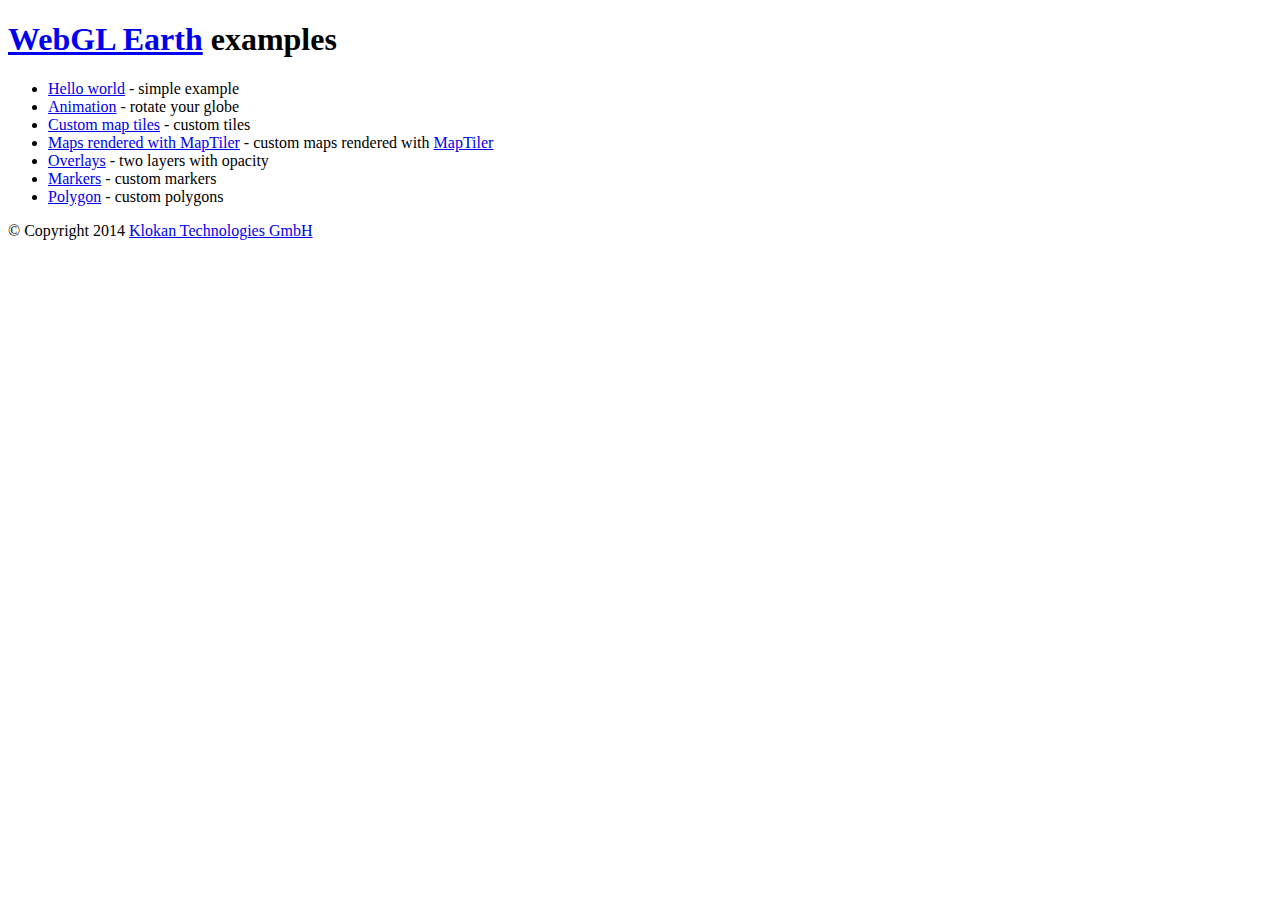
==== index.html @ 5d2801f1 "Polygons! example." ====
<!doctype html>
<html>
  <head>
    <meta charset="utf-8">
    <meta name="keywords" content="WebGL Earth, examples, globe, webgl, api">
    <meta name="description" content="Free and open source 3D digital globe for web and mobile devices. Displays Open Street Map tiles (OSM), Bing Maps tiles and also custom map tiles generated by MapTiler or similar software.">
    <link rel="stylesheet" href="css/styles.css">
    <meta name="viewport" content="width=device-width, initial-scale=1, user-scalable=no">
    <title>WebGL Earth examples</title>
    <link rel="shortcut icon" href="favicon.ico">
  </head>
  <body>
    <div class="wrapper">
      <header>
        <h1><a href="http://www.webglearth.org">WebGL Earth</a> examples</h1>
      </header>
      <section>
        <ul>
          <li><a href="examples/helloworld.html">Hello world</a> - simple example</li>
          <li><a href="examples/animation.html">Animation</a> - rotate your globe</li>
          <li><a href="examples/customtiles.html">Custom map tiles</a> - custom tiles</li>
          <li><a href="examples/maptiler.html">Maps rendered with MapTiler</a>
            - custom maps rendered with <a href="http://www.maptiler.com" target="_blank">MapTiler</a></li>
          <li><a href="examples/overlays.html">Overlays</a> - two layers with opacity</li>
          <li><a href="examples/markers.html">Markers</a> - custom markers</li>
          <li><a href="examples/polygon.html">Polygon</a> - custom polygons</li>
        </ul>
      </section>
      <footer>
        <p>&copy; Copyright 2014 <a href="http://klokantech.com">Klokan Technologies GmbH</a></p>
      </footer>
    </div>
  </body>
</html>
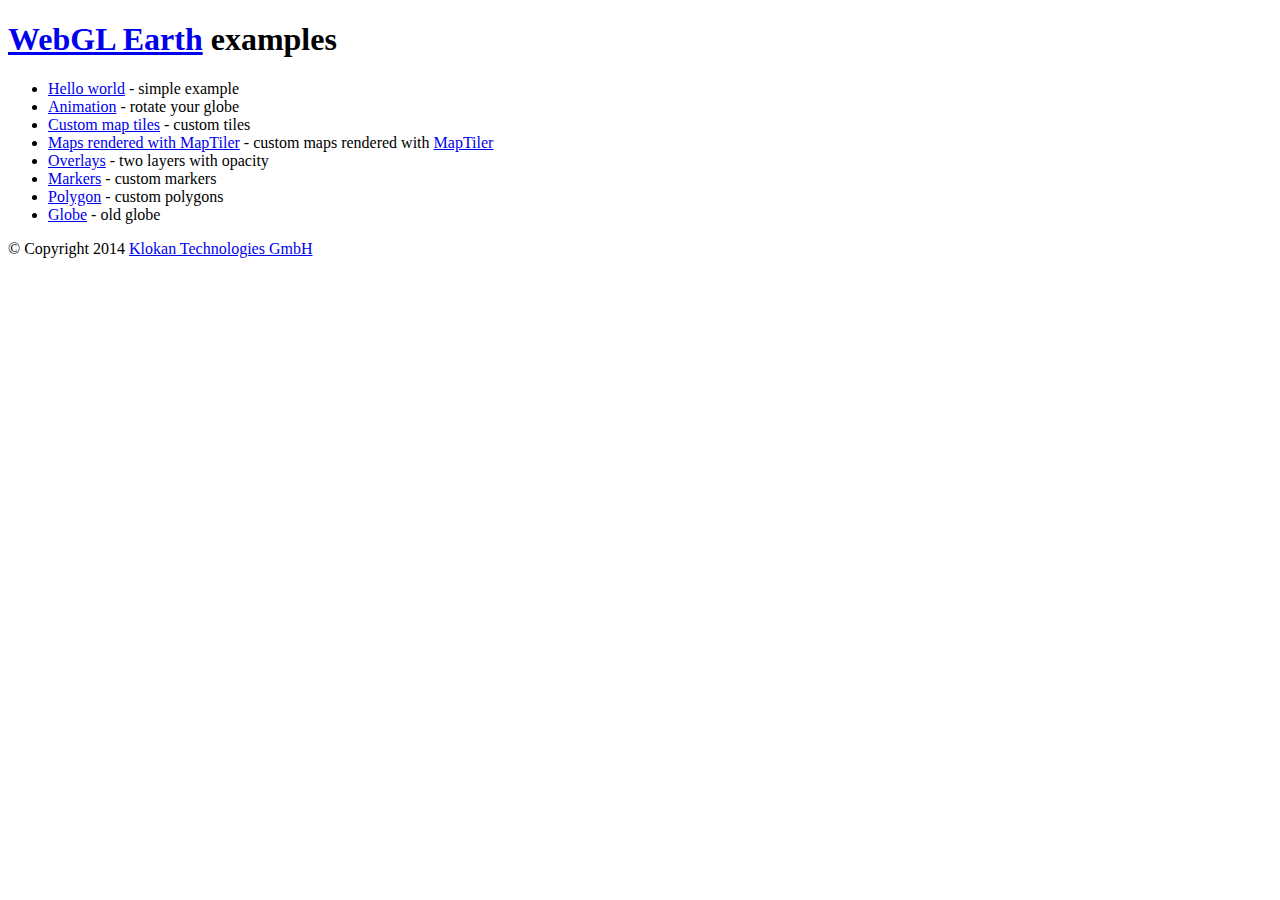
==== commit 5274345b: "Globe example link." ====
--- a/index.html
+++ b/index.html
@@ -24,6 +24,7 @@
           <li><a href="examples/overlays.html">Overlays</a> - two layers with opacity</li>
           <li><a href="examples/markers.html">Markers</a> - custom markers</li>
           <li><a href="examples/polygon.html">Polygon</a> - custom polygons</li>
+          <li><a href="examples/globe.html">Globe</a> - old globe</li>
         </ul>
       </section>
       <footer>
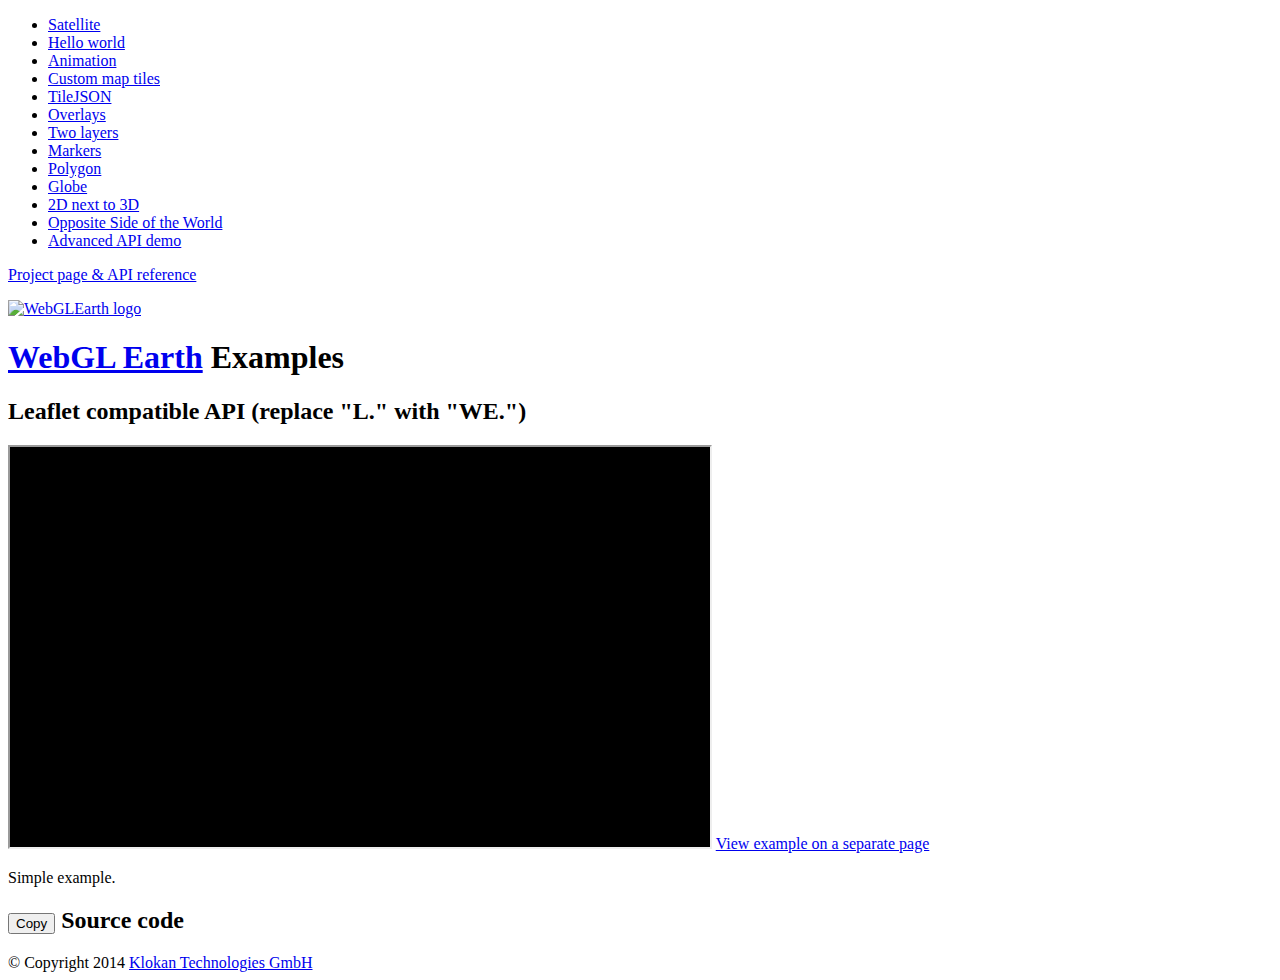
==== commit 6e9d546d: "Merge origin/gh-pages into gh-pages" ====
--- a/index.html
+++ b/index.html
@@ -6,29 +6,77 @@
     <meta name="description" content="Free and open source 3D digital globe for web and mobile devices. Displays Open Street Map tiles (OSM), Bing Maps tiles and also custom map tiles generated by MapTiler or similar software.">
     <link rel="stylesheet" href="css/styles.css">
     <meta name="viewport" content="width=device-width, initial-scale=1, user-scalable=no">
-    <title>WebGL Earth examples</title>
+    <script type="text/javascript" src="js/jquery-2.1.1.min.js"></script>
+    <script type="text/javascript" src="js/index.js"></script>
+    <script type="text/javascript" src="js/ZeroClipboard.js"></script>
+    <title>WebGL Earth API examples: Leaflet compatible API</title>
     <link rel="shortcut icon" href="favicon.ico">
   </head>
   <body>
-    <div class="wrapper">
-      <header>
-        <h1><a href="http://www.webglearth.org">WebGL Earth</a> examples</h1>
-      </header>
-      <section>
-        <ul>
-          <li><a href="examples/helloworld.html">Hello world</a> - simple example</li>
-          <li><a href="examples/animation.html">Animation</a> - rotate your globe</li>
-          <li><a href="examples/customtiles.html">Custom map tiles</a> - custom tiles</li>
-          <li><a href="examples/maptiler.html">Maps rendered with MapTiler</a>
-            - custom maps rendered with <a href="http://www.maptiler.com" target="_blank">MapTiler</a></li>
-          <li><a href="examples/overlays.html">Overlays</a> - two layers with opacity</li>
-          <li><a href="examples/markers.html">Markers</a> - custom markers</li>
-          <li><a href="examples/polygon.html">Polygon</a> - custom polygons</li>
-          <li><a href="examples/globe.html">Globe</a> - old globe</li>
-        </ul>
-      </section>
+    <div id="wrapper">
+      <div id="nav">
+        <nav>
+          <ul>
+            <li><a href="examples/satellite.html" class="link active" 
+                   data-desc="Simple example with satellite images.">Satellite</a></li>
+            <li><a href="examples/helloworld.html" class="link" 
+                   data-desc="Simple Hello world example.">Hello world</a></li>
+            <li><a href="examples/animation.html" class="link" 
+                   data-desc="Rotate your globe with a simple animation.">Animation</a></li>
+            <li><a href="examples/customtiles.html" class="link" 
+                   data-desc="Custom baselayer rendered with <a href='http://maptiler.com' target='_blank'>MapTiler.</a>">Custom map tiles</a></li>
+            <li><a href="examples/tilejson.html" class="link" 
+                   data-desc="Create map using TileJSON specification.">TileJSON</a></li>
+            <li><a href="examples/maptiler.html" class="link" 
+                   data-desc="Custom overlay rendered with <a href='http://maptiler.com' target='_blank'>MapTiler.</a>">Overlays</a></li>
+            <li><a href="examples/overlays.html" class="link" 
+                   data-desc="Two layers with opacity.">Two layers</a></li>
+            <li><a href="examples/markers.html" class="link" 
+                   data-desc="Custom markers on globe.">Markers</a></li>
+            <li><a href="examples/polygon.html" class="link" 
+                   data-desc="Custom polygons.">Polygon</a></li>
+            <li><a href="examples/globe.html" class="link" 
+                   data-desc="Old globe.">Globe</a></li>
+            <li><a href="examples/sidebyside.html" class="link" 
+                   data-desc="Demonstration of Leaflet compatibility.">2D next to 3D</a></li>
+            <li><a href="examples/opposite.html" class="link" 
+                   data-desc="Displays antipode of a point on the Earth.">Opposite Side of the World</a></li> 
+            <li><a href="examples/apidemo.html" class="link" 
+                   data-desc="Advanced API example.">Advanced API demo</a></li>
+          </ul>
+          <p>
+            <a href="http://www.webglearth.org/">Project page &amp; API reference</a>
+          </p>
+        </nav>
+      </div>
+      <div id="content">
+        <header>
+          <div id="header">
+            <div id="logo">
+              <a href="http://www.webglearth.org"> 
+                <img src="img/logo-webglearth-white-350.png" alt="WebGLEarth logo">
+              </a>
+            </div>
+            <h1>
+              <a href="http://www.webglearth.org">WebGL Earth</a> 
+              <span id="subtitle">Examples</span>
+            </h1>
+          </div>
+        </header>
+        <section>
+          <h2>Leaflet compatible API (replace "L." with "WE.")</h2>
+          <iframe src="examples/satellite.html" width="700" height="400" name="view" id="view"></iframe>
+          <a href="examples/satellite.html" class="view-example" target="_blank">View example on a separate page</a>
+          <div id="desc"><p>Simple example.</p></div>
+          <h2>
+            <button id="btn-copy" data-clipboard-text="" title="Copy source code to clipboard">Copy</button>
+            Source code
+          </h2>
+          <pre id="source"></pre>
+        </section>
+      </div>
       <footer>
-        <p>&copy; Copyright 2014 <a href="http://klokantech.com">Klokan Technologies GmbH</a></p>
+        &copy; Copyright 2014 <a href="http://klokantech.com">Klokan Technologies GmbH</a>
       </footer>
     </div>
   </body>
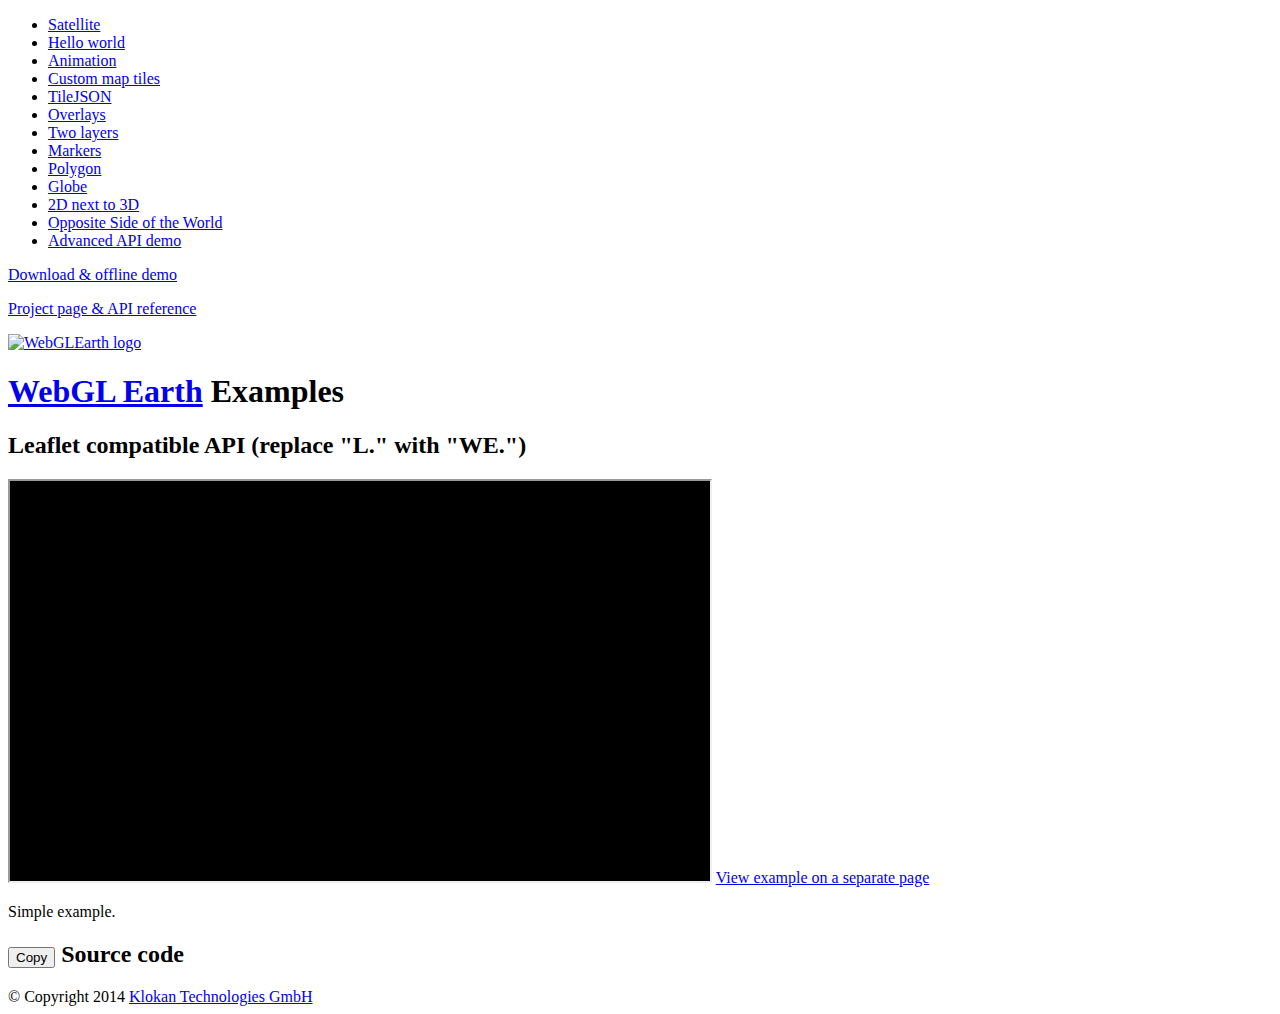
==== commit 4a1cfa30: "Link to download and offline demo" ====
--- a/index.html
+++ b/index.html
@@ -24,11 +24,11 @@
             <li><a href="examples/animation.html" class="link" 
                    data-desc="Rotate your globe with a simple animation.">Animation</a></li>
             <li><a href="examples/customtiles.html" class="link" 
-                   data-desc="Custom baselayer rendered with <a href='http://maptiler.com' target='_blank'>MapTiler.</a>">Custom map tiles</a></li>
+                   data-desc="Custom baselayer rendered with <a href='http://maptiler.com' target='_blank'>MapTiler.</a><p><a href='http://www.maptiler.com/how-to/3d-online-globe/'><img src='http://img.youtube.com/vi/pf8itiTwo6w/0.jpg' style='width:80px; border:0; float:left;'>See tutorial for how to create your own map tiles (texture) for the globe</a></p>">Custom map tiles</a></li>
             <li><a href="examples/tilejson.html" class="link" 
                    data-desc="Create map using TileJSON specification.">TileJSON</a></li>
             <li><a href="examples/maptiler.html" class="link" 
-                   data-desc="Custom overlay rendered with <a href='http://maptiler.com' target='_blank'>MapTiler.</a>">Overlays</a></li>
+                   data-desc="Custom overlay rendered with <a href='http://maptiler.com' target='_blank'>MapTiler.</a><p><a href='http://www.maptiler.com/how-to/overlay-image-over-map/'><img src='http://img.youtube.com/vi/by5sTBs1qOA/0.jpg' style='width:80px; border:0; float:left;'>See tutorial for how to create your own map overlays for the globe</a></p>">Overlays</a></li>
             <li><a href="examples/overlays.html" class="link" 
                    data-desc="Two layers with opacity.">Two layers</a></li>
             <li><a href="examples/markers.html" class="link" 
@@ -36,7 +36,7 @@
             <li><a href="examples/polygon.html" class="link" 
                    data-desc="Custom polygons.">Polygon</a></li>
             <li><a href="examples/globe.html" class="link" 
-                   data-desc="Old globe.">Globe</a></li>
+                   data-desc="Old globe.<p><a href='http://www.maptiler.com/how-to/3d-online-globe/'><img src='http://img.youtube.com/vi/pf8itiTwo6w/0.jpg' style='width:80px; border:0; float:left;'>See tutorial for how to create your own map tiles (texture) for the globe</a></p>">Globe</a></li>
             <li><a href="examples/sidebyside.html" class="link" 
                    data-desc="Demonstration of Leaflet compatibility.">2D next to 3D</a></li>
             <li><a href="examples/opposite.html" class="link" 
@@ -44,6 +44,9 @@
             <li><a href="examples/apidemo.html" class="link" 
                    data-desc="Advanced API example.">Advanced API demo</a></li>
           </ul>
+          <p>
+            <a href="https://github.com/webglearth/webglearth2-offline#webgl-earth-offline-demo">Download & offline demo</a>
+          </p>
           <p>
             <a href="http://www.webglearth.org/">Project page &amp; API reference</a>
           </p>
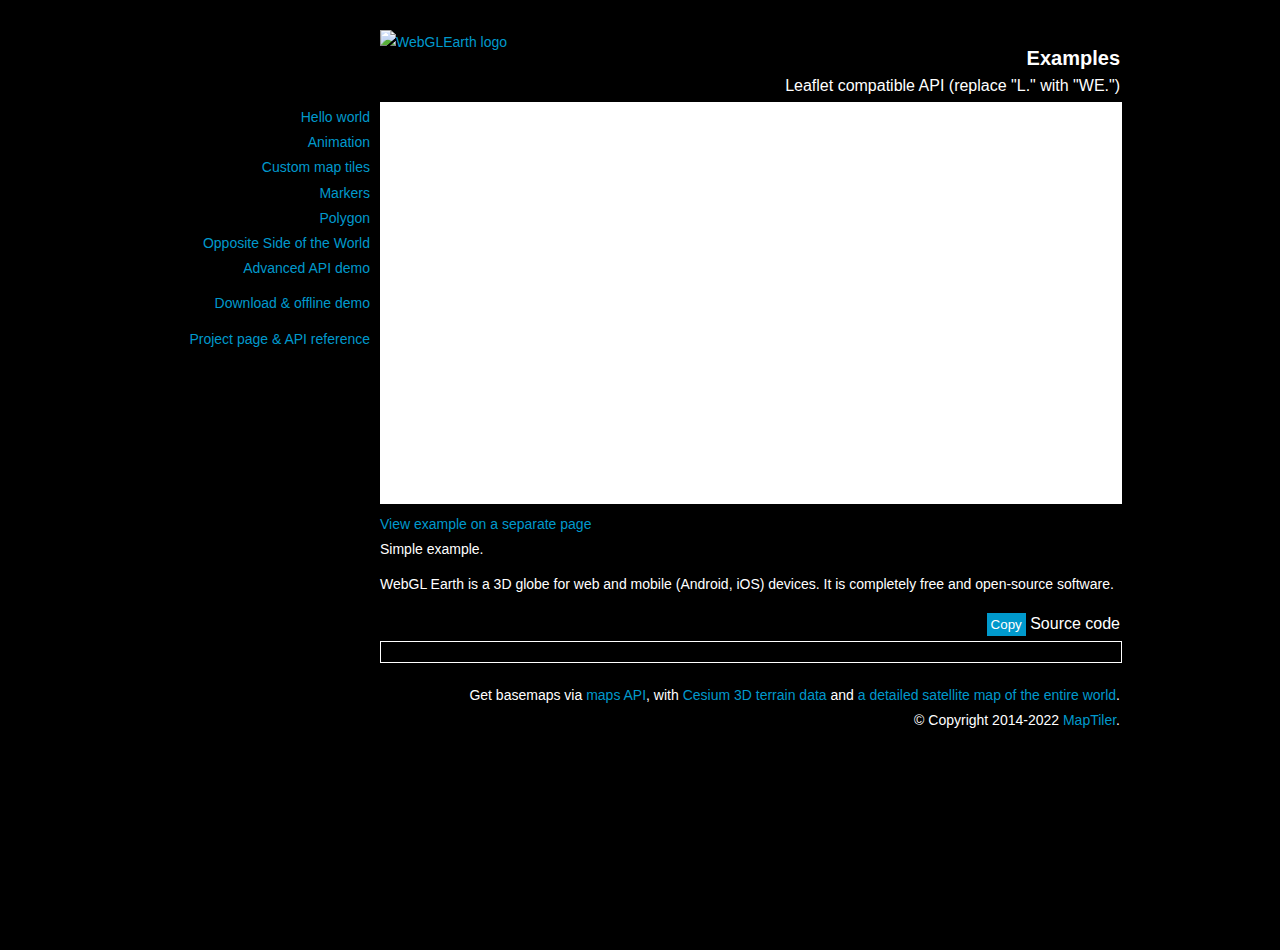
==== commit aef10978: "WM-1178 Improved SEO of the page" ====
--- a/index.html
+++ b/index.html
@@ -3,7 +3,7 @@
   <head>
     <meta charset="utf-8">
     <meta name="keywords" content="WebGL Earth, examples, globe, webgl, api">
-    <meta name="description" content="Free and open source 3D digital globe for web and mobile devices. Displays Open Street Map tiles (OSM), Bing Maps tiles and also custom map tiles generated by MapTiler or similar software.">
+    <meta name="description" content="Free and open-source 3D digital globe for web and mobile devices. Displays OpenStreetMap (OSM), Bing Maps, MapTiler Cloud, and custom map tiles generated by MapTiler Desktop on a globe.">
     <link rel="stylesheet" href="css/styles.css">
     <meta name="viewport" content="width=device-width, initial-scale=1, user-scalable=no">
     <script type="text/javascript" src="js/jquery-2.1.1.min.js"></script>
@@ -17,38 +17,26 @@
       <div id="nav">
         <nav>
           <ul>
-            <li><a href="examples/satellite.html" class="link active" 
-                   data-desc="Simple example with satellite images.">Satellite</a></li>
-            <li><a href="examples/helloworld.html" class="link" 
+            <li><a href="examples/helloworld.html" class="link"
                    data-desc="Simple Hello world example.">Hello world</a></li>
-            <li><a href="examples/animation.html" class="link" 
+            <li><a href="examples/animation.html" class="link"
                    data-desc="Rotate your globe with a simple animation.">Animation</a></li>
-            <li><a href="examples/customtiles.html" class="link" 
-                   data-desc="Custom baselayer rendered with <a href='http://maptiler.com' target='_blank'>MapTiler.</a><p><a href='http://www.maptiler.com/how-to/3d-online-globe/'><img src='http://img.youtube.com/vi/pf8itiTwo6w/0.jpg' style='width:80px; border:0; float:left;'>See tutorial for how to create your own map tiles (texture) for the globe</a></p>">Custom map tiles</a></li>
-            <li><a href="examples/tilejson.html" class="link" 
-                   data-desc="Create map using TileJSON specification.">TileJSON</a></li>
-            <li><a href="examples/maptiler.html" class="link" 
-                   data-desc="Custom overlay rendered with <a href='http://maptiler.com' target='_blank'>MapTiler.</a><p><a href='http://www.maptiler.com/how-to/overlay-image-over-map/'><img src='http://img.youtube.com/vi/by5sTBs1qOA/0.jpg' style='width:80px; border:0; float:left;'>See tutorial for how to create your own map overlays for the globe</a></p>">Overlays</a></li>
-            <li><a href="examples/overlays.html" class="link" 
-                   data-desc="Two layers with opacity.">Two layers</a></li>
-            <li><a href="examples/markers.html" class="link" 
+            <li><a href="examples/customtiles.html" class="link"
+                   data-desc="Custom baselayer rendered by <a href='https://maptiler.com/desktop/' target='_blank'>MapTiler Desktop.</a><p><a href='https://documentation.maptiler.com/hc/en-us/articles/360020950978-How-to-create-a-3D-online-globe'><img src='http://img.youtube.com/vi/pf8itiTwo6w/0.jpg' style='width:80px; border:0; float:left;'>Read the entire tutorial on how to create your own map tiles (texture) for the globe</a></p>">Custom map tiles</a></li>
+            <li><a href="examples/markers.html" class="link"
                    data-desc="Custom markers on globe.">Markers</a></li>
-            <li><a href="examples/polygon.html" class="link" 
+            <li><a href="examples/polygon.html" class="link"
                    data-desc="Custom polygons.">Polygon</a></li>
-            <li><a href="examples/globe.html" class="link" 
-                   data-desc="Old globe.<p><a href='http://www.maptiler.com/how-to/3d-online-globe/'><img src='http://img.youtube.com/vi/pf8itiTwo6w/0.jpg' style='width:80px; border:0; float:left;'>See tutorial for how to create your own map tiles (texture) for the globe</a></p>">Globe</a></li>
-            <li><a href="examples/sidebyside.html" class="link" 
-                   data-desc="Demonstration of Leaflet compatibility.">2D next to 3D</a></li>
-            <li><a href="examples/opposite.html" class="link" 
-                   data-desc="Displays antipode of a point on the Earth.">Opposite Side of the World</a></li> 
-            <li><a href="examples/apidemo.html" class="link" 
+            <li><a href="examples/opposite.html" class="link"
+                   data-desc="Displays antipode of a point on the Earth.">Opposite Side of the World</a></li>
+            <li><a href="examples/apidemo.html" class="link"
                    data-desc="Advanced API example.">Advanced API demo</a></li>
           </ul>
           <p>
             <a href="https://github.com/webglearth/webglearth2-offline#webgl-earth-offline-demo">Download & offline demo</a>
           </p>
           <p>
-            <a href="http://www.webglearth.org/">Project page &amp; API reference</a>
+            <a href="https://sites.google.com/site/webglearth/">Project page &amp; API reference</a>
           </p>
         </nav>
       </div>
@@ -56,21 +44,22 @@
         <header>
           <div id="header">
             <div id="logo">
-              <a href="http://www.webglearth.org"> 
+              <a href="https://www.webglearth.org">
                 <img src="img/logo-webglearth-white-350.png" alt="WebGLEarth logo">
               </a>
             </div>
             <h1>
-              <a href="http://www.webglearth.org">WebGL Earth</a> 
+              <a href="https://www.webglearth.org">WebGL Earth</a>
               <span id="subtitle">Examples</span>
             </h1>
           </div>
         </header>
         <section>
           <h2>Leaflet compatible API (replace "L." with "WE.")</h2>
-          <iframe src="examples/satellite.html" width="700" height="400" name="view" id="view"></iframe>
-          <a href="examples/satellite.html" class="view-example" target="_blank">View example on a separate page</a>
+          <iframe src="examples/helloworld.html" width="700" height="400" name="view" id="view"></iframe>
+          <a href="examples/helloworld.html" class="view-example" target="_blank">View example on a separate page</a>
           <div id="desc"><p>Simple example.</p></div>
+          <div id="desc"><p>WebGL Earth is a 3D globe for web and mobile (Android, iOS) devices. It is completely free and open-source software.</p></div>
           <h2>
             <button id="btn-copy" data-clipboard-text="" title="Copy source code to clipboard">Copy</button>
             Source code
@@ -79,7 +68,9 @@
         </section>
       </div>
       <footer>
-        &copy; Copyright 2014 <a href="http://klokantech.com">Klokan Technologies GmbH</a>
+        Get basemaps via <a href="https://maptiler.com/cloud/">maps API</a>, with <a href="https://maptiler.com/terrain/">Cesium 3D terrain data</a> and <a href="https://maptiler.com/satellite/">a detailed satellite map of the entire world</a>.
+        <br>
+        &copy; Copyright 2014-2022 <a href="https://maptiler.com">MapTiler</a>.
       </footer>
     </div>
   </body>
--- a/css/styles.css
+++ b/css/styles.css
@@ -0,0 +1,136 @@
+html, body, div, span, applet, object, iframe,
+h1, h2, h3, h4, h5, h6, p, blockquote, pre,
+a, abbr, acronym, address, big, cite, code,
+del, dfn, em, img, ins, kbd, q, s, samp,
+small, strike, strong, sub, sup, tt, var,
+b, u, i, center,
+dl, dt, dd, ol, ul, li,
+fieldset, form, label, legend,
+table, caption, tbody, tfoot, thead, tr, th, td,
+article, aside, canvas, details, embed,
+figure, figcaption, footer, header, hgroup,
+menu, nav, output, ruby, section, summary,
+time, mark, audio, video {
+  margin: 0;
+  padding: 0;
+  border: 0;
+  font: inherit;
+  vertical-align: baseline;
+}
+
+html{
+  height: 100%;
+  background-color: #000;
+}
+
+body {
+  padding:10px 0 40px 0;
+  font-family: Arial, Helvetica, sans-serif;
+  font-size: 14px;
+  color: #fff;
+  background-color: #000;
+  min-height: 100%;
+  background: url('../img/webglearth-banner-1400-560-bg.jpg') bottom center;
+  background-repeat: no-repeat;
+  line-height: 1.8em;
+
+}
+
+h1, h2, h3, h4, h5, h6 {
+  color:#fff;
+  margin:5px 0 5px;
+  line-height:1.3;
+  font-weight: normal;
+  font-size: 20px;
+}
+#header img, #logo{
+  width: 175px;
+  height: 41px;
+  display: inline-block;
+}
+h1{
+  color:#fff;
+  font-weight: bold;
+  width: 500px;
+  display: inline-block;
+  float: right;
+  text-align: right;
+  padding: 15px 0 0 0;
+  margin: 0;
+}
+h1 a{display: none;}
+h2{font-size: 16px; float: right;}
+
+p, ul, ol, table, dl {
+  margin:0 0 10px;
+}
+
+a {
+  color: #0099CC;
+  text-decoration:none;
+}
+
+a:hover {
+  text-decoration: underline;
+}
+
+ul, li{
+  list-style-type: none;
+}
+
+#wrapper {
+  margin: 0 auto;
+  padding: 20px;
+  width: 960px;
+  background-color: transparent;
+  display: table;
+}
+
+footer{
+  clear: both;
+  float: right;
+  text-align: right; 
+  margin-top: 20px;
+}
+
+#nav{
+  width: 210px;
+  display: block;
+  float: left;
+  text-align: right;
+  padding: 75px 10px 10px 0;
+}
+#content{width: 740px; display: block;  float: left;}
+#view{
+  width: 740px;
+  height: 400px;
+  background-color: #fff;
+  border: 1px solid #fff;
+}
+#source{
+  width: 720px;
+  background-color: rgba(0,0,0,0.8);
+  line-height: 1.2;
+  font-family: "Courier New", Courier, monospace;
+  overflow-x: auto;
+  padding: 10px;
+  border: 1px solid #fff;
+}
+.active{
+  font-weight: bold;
+  color: #fff;
+}
+#btn-copy{
+  color: #fff;
+  background-color: #0099CC;
+  border: 1px solid #0099CC;
+  outline: none;
+  padding: 3px;
+  margin: 0;
+  cursor: pointer;
+}
+.zeroclipboard-is-hover{
+  color: #0099CC !important;
+  background-color: #fff !important;
+  border: 1px solid #0099CC !important;
+}
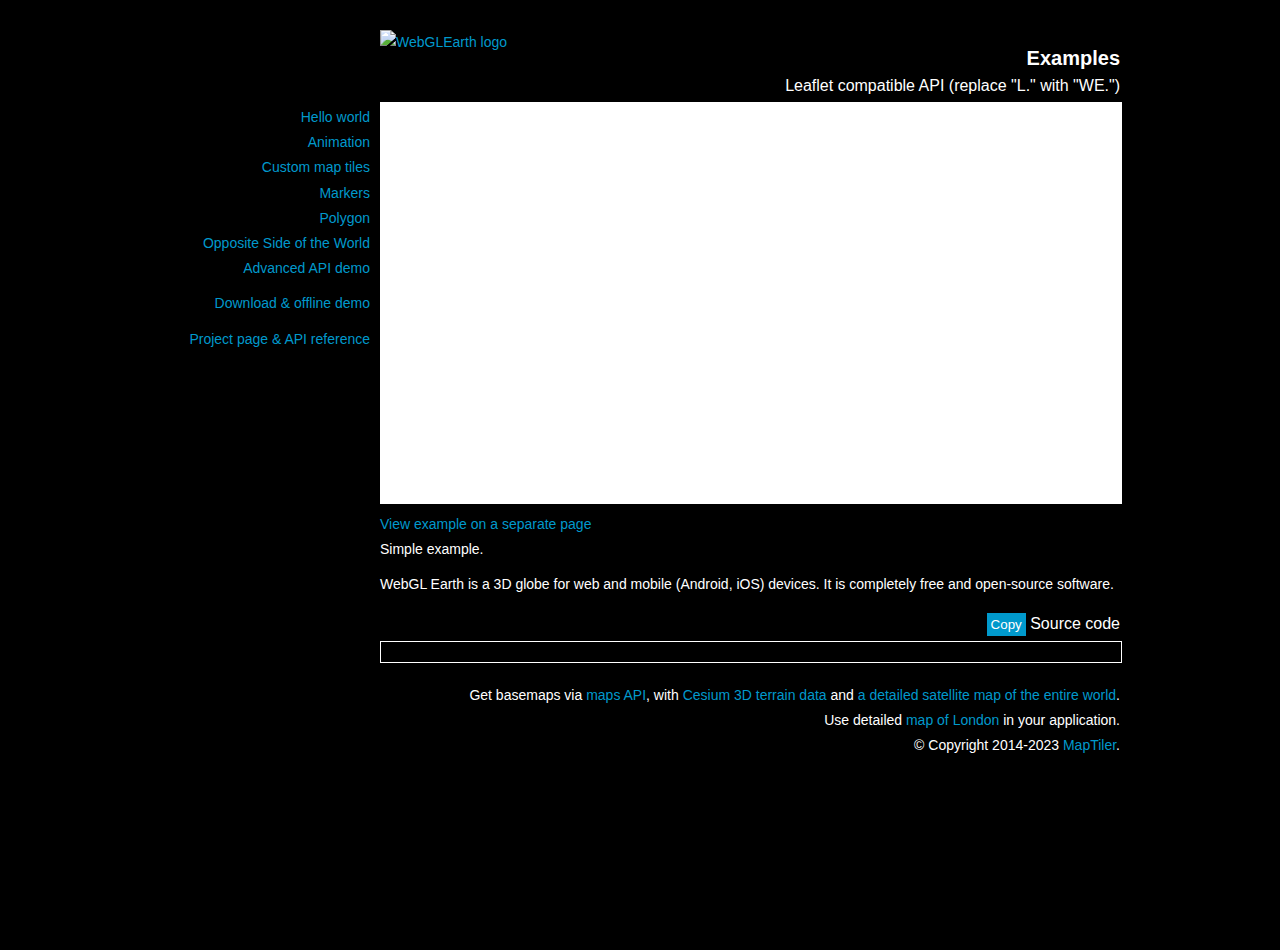
==== commit 3f7df72b: "updated copyright and added use-case" ====
--- a/index.html
+++ b/index.html
@@ -70,7 +70,9 @@
       <footer>
         Get basemaps via <a href="https://maptiler.com/cloud/">maps API</a>, with <a href="https://maptiler.com/terrain/">Cesium 3D terrain data</a> and <a href="https://maptiler.com/satellite/">a detailed satellite map of the entire world</a>.
         <br>
-        &copy; Copyright 2014-2022 <a href="https://maptiler.com">MapTiler</a>.
+        Use detailed <a href="https://www.maptiler.com/map/map-of-london/">map of London</a> in your application.
+        <br>
+        &copy; Copyright 2014-2023 <a href="https://maptiler.com">MapTiler</a>.
       </footer>
     </div>
   </body>
